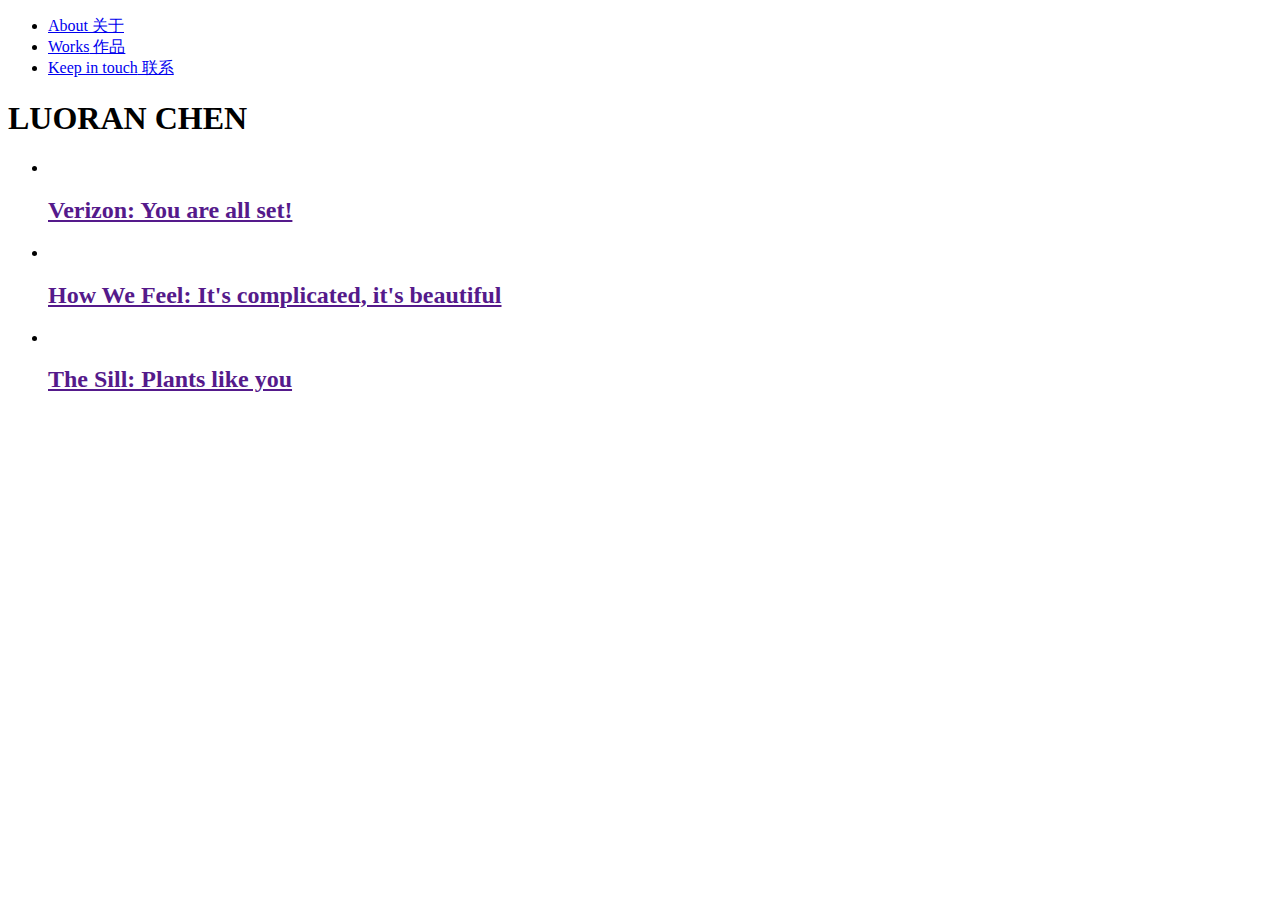
==== index.html @ a1b248a5 "Add files via upload" ====
<!DOCTYPE html>
<html lang="en">
  <head>
    <meta charset="UTF-8" />
    <meta http-equiv="X-UA-Compatible" content="IE=edge" />
    <meta name="viewport" content="width=device-width, initial-scale=1.0" />
    <!-- PUT A TITLE IN HERE -->
    <title>Luoran Chen Portfolio</title>
    <!-- PUT A DESCRIPTION IN HERE -->
    <meta name="description" content="" />
    <!-- LINK TO ANY FRAMEWORK STYLES HERE-->
    <!-- LINK TO YOUR STYLES -->
    <link rel="stylesheet" href="styles/style.css" />
    <!-- LINK TO EXTERNAL JS LIBRARIES HERE -->
    <!-- LINK TO YOUR JS HERE. NOTE THE DEFER ATTRIBUTE. -->
    <script src="" defer></script>
  </head>
  <nav>
    <div class="hamburger">
        <div class="line1"></div>
        <div class="line2"></div>
        <div class="line3"></div>
    </div>
    <ul>
        <li><a href="generator.html">About<span class="Chinese"> 关于</span></a></li>
        <li><a href="resources.html">Works<span class="Chinese"> 作品</span></a></li>
        <li><a href="project.html">Keep in touch<span class="Chinese"> 联系</span></a></li>
    </ul>
  </nav>
  <header>
    <h1 class="logo">LUORAN CHEN</h1>
   </header>

  <body>
    <main>
        <div class="cardlist">
         <ul class="worklist">
            <li class="work">
                <a href="">
                <img class="cover" src="" alt="">
                <h2 class="cardh3">Verizon: You are all set!</h2>
                </a>
            </li>
            <li class="work">
                <a href="">
                <img class="cover" src="" alt="">
                <h2 class="cardh3">How We Feel: It's complicated, it's beautiful</h2>
                </a>
            </li>
            <li class="work">
                <a href="">
                <img class="cover" src="" alt="">
                <h2 class="cardh3">The Sill: Plants like you</h2>
                </a>
            </li>
         </ul>
        </div>
    </main>
  </body>
---- styles/style.css ----
style.css
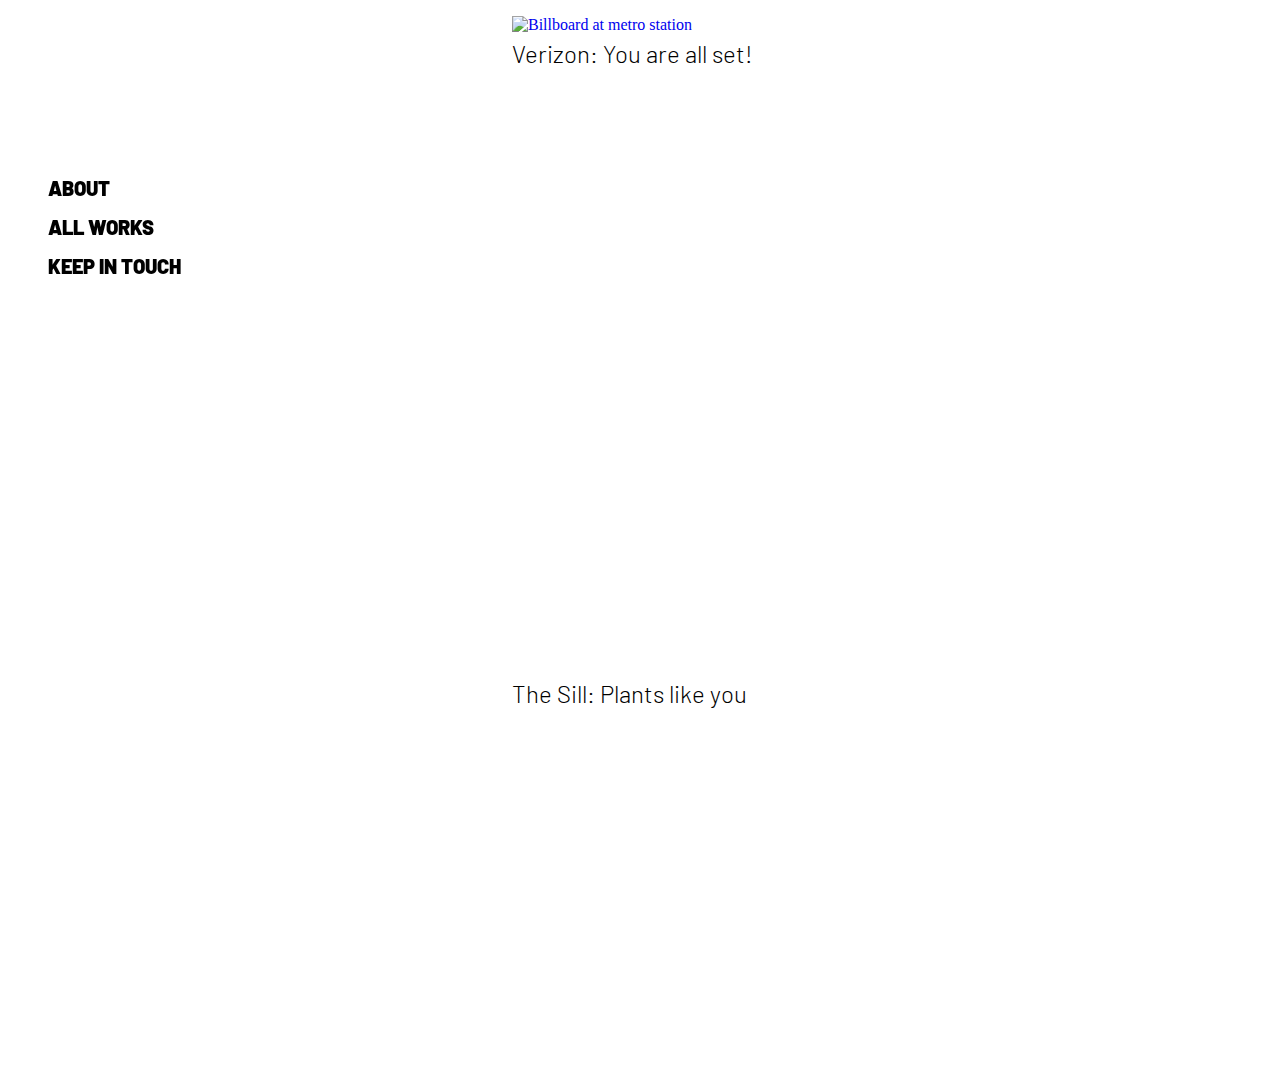
==== commit 8cefbc8c: "wip" ====
--- a/index.html
+++ b/index.html
@@ -6,6 +6,7 @@
     <meta name="viewport" content="width=device-width, initial-scale=1.0" />
     <!-- PUT A TITLE IN HERE -->
     <title>Luoran Chen Portfolio</title>
+    <link rel="icon" type="image/x-icon" href="/images/favcon.jpg">
     <!-- PUT A DESCRIPTION IN HERE -->
     <meta name="description" content="" />
     <!-- LINK TO ANY FRAMEWORK STYLES HERE-->
@@ -22,13 +23,13 @@
         <div class="line3"></div>
     </div>
     <ul>
-        <li><a href="generator.html">About<span class="Chinese"> 关于</span></a></li>
-        <li><a href="resources.html">Works<span class="Chinese"> 作品</span></a></li>
-        <li><a href="project.html">Keep in touch<span class="Chinese"> 联系</span></a></li>
+        <li class="nav"><a href="generator.html"  class="nav">About</a></li>
+        <li class="nav"><a href="resources.html"  class="nav">All Works</a></li>
+        <li class="nav"><a href="project.html"  class="nav">Keep in touch</a></li>
     </ul>
   </nav>
   <header>
-    <h1 class="logo">LUORAN CHEN</h1>
+
    </header>
 
   <body>
@@ -36,15 +37,9 @@
         <div class="cardlist">
          <ul class="worklist">
             <li class="work">
-                <a href="">
-                <img class="cover" src="" alt="">
+                <a href="Verizon.html">
+                <img class="cover" src="/images/verizon-ooh1.png" alt="Billboard at metro station">
                 <h2 class="cardh3">Verizon: You are all set!</h2>
-                </a>
-            </li>
-            <li class="work">
-                <a href="">
-                <img class="cover" src="" alt="">
-                <h2 class="cardh3">How We Feel: It's complicated, it's beautiful</h2>
                 </a>
             </li>
             <li class="work">
--- a/styles/style.css
+++ b/styles/style.css
@@ -1 +1,158 @@
-style.css
+
+
+@import url('https://fonts.googleapis.com/css2?family=Barlow:ital,wght@0,100;0,200;0,300;0,400;0,500;0,600;1,100;1,200&family=Roboto:ital,wght@0,100;0,300;0,400;0,500;0,700;0,900;1,100;1,300;1,400;1,500;1,700;1,900&display=swap');
+
+@import url('https://fonts.googleapis.com/css2?family=Noto+Sans+TC:wght@100;400&display=swap');
+
+
+*,
+*::before,
+*::after {
+  box-sizing: border-box;
+}
+
+:root{
+  --title-font-EN: 'Barlow', sans-serif;
+  --title-font-CN: 'Noto Sans TC', sans-serif;
+  --title-font-weight: 200;
+  --content-font:'Roboto', sans-serif;
+  --h1-weight:500;
+  --h1-size:30px;
+  --main-text-size:16px;
+  
+}  
+
+h1.logo{
+  font-family: var(--title-font-EN);
+  font-weight: 200;
+  font-size:25px;
+  padding-left: 2rem;
+  position: fixed;
+}
+p{
+    font-family: var(--title-font-EN);
+    font-size: 16px;
+    line-height: 1.5;
+    font-weight: 300;
+}
+
+h1{
+    font-family: var(--title-font-CN);
+    font-weight: var(--h1-weight);
+    margin-bottom: 0;
+    font-size: 40px;
+
+    font-weight: 300;
+}
+
+/*nav design*/
+nav{
+    position:fixed;
+    top: 10rem;
+}
+
+nav li{
+    display: flexbox;
+    margin-bottom: 15px;
+    
+}
+
+a{
+    text-decoration: none;
+}
+a.nav{
+    font-family: var(--title-font-EN);
+    font-size: 20px;
+    color: black;
+    box-shadow: inset 0 0 0 0 #000000;
+    font-weight:900;
+    transition: all 0.5s ease; 
+    text-transform: uppercase;
+
+}
+a.nav:hover{
+    box-shadow: inset 200px 0 0 0 #000000;
+    color: whitesmoke;
+
+
+}
+
+h2{
+    font-family: var(--title-font-EN);
+    font-weight: 300;
+    color: black;
+}
+
+/*card list style*/
+div.cardlist{
+    margin-left:auto;
+    width: 800px;
+
+
+}
+
+li{
+    list-style: none;
+    
+}
+
+ul.worklist{
+    display: flex;
+    flex-direction: column;
+    gap:15rem;
+}
+
+img.cover{
+    width: 100%;
+    object-fit: cover;
+    z-index: -1;
+}
+li.work{
+    height: 400px;
+}
+
+h2.cardh3{
+    margin-top: 5px;
+}
+
+/*campaign pages*/
+div.intro{
+    max-width: 800px;
+    margin-left: auto;
+    margin-right: auto;
+    margin-top: 30px;
+    margin-bottom: 50px;
+}
+
+div.intro h1{
+    text-align: center;
+}
+
+div.introtext{
+    margin-top: 5rem;
+    margin-left: auto;
+    margin-right: auto;
+}
+
+p.intro{
+    margin-top: 5px;
+    padding-top: 0;
+    font-family: var(--title-font-EN);
+    font-weight: 300;
+    font-style: italic;
+    font-weight: 300;
+    text-align: center;
+}
+
+h3.verizon{
+    font-family: var(--title-font-EN);
+
+}
+
+img.campaign{
+    max-width: 100%;
+    height: auto;
+    margin-left: auto;
+    margin-right: auto;
+
+}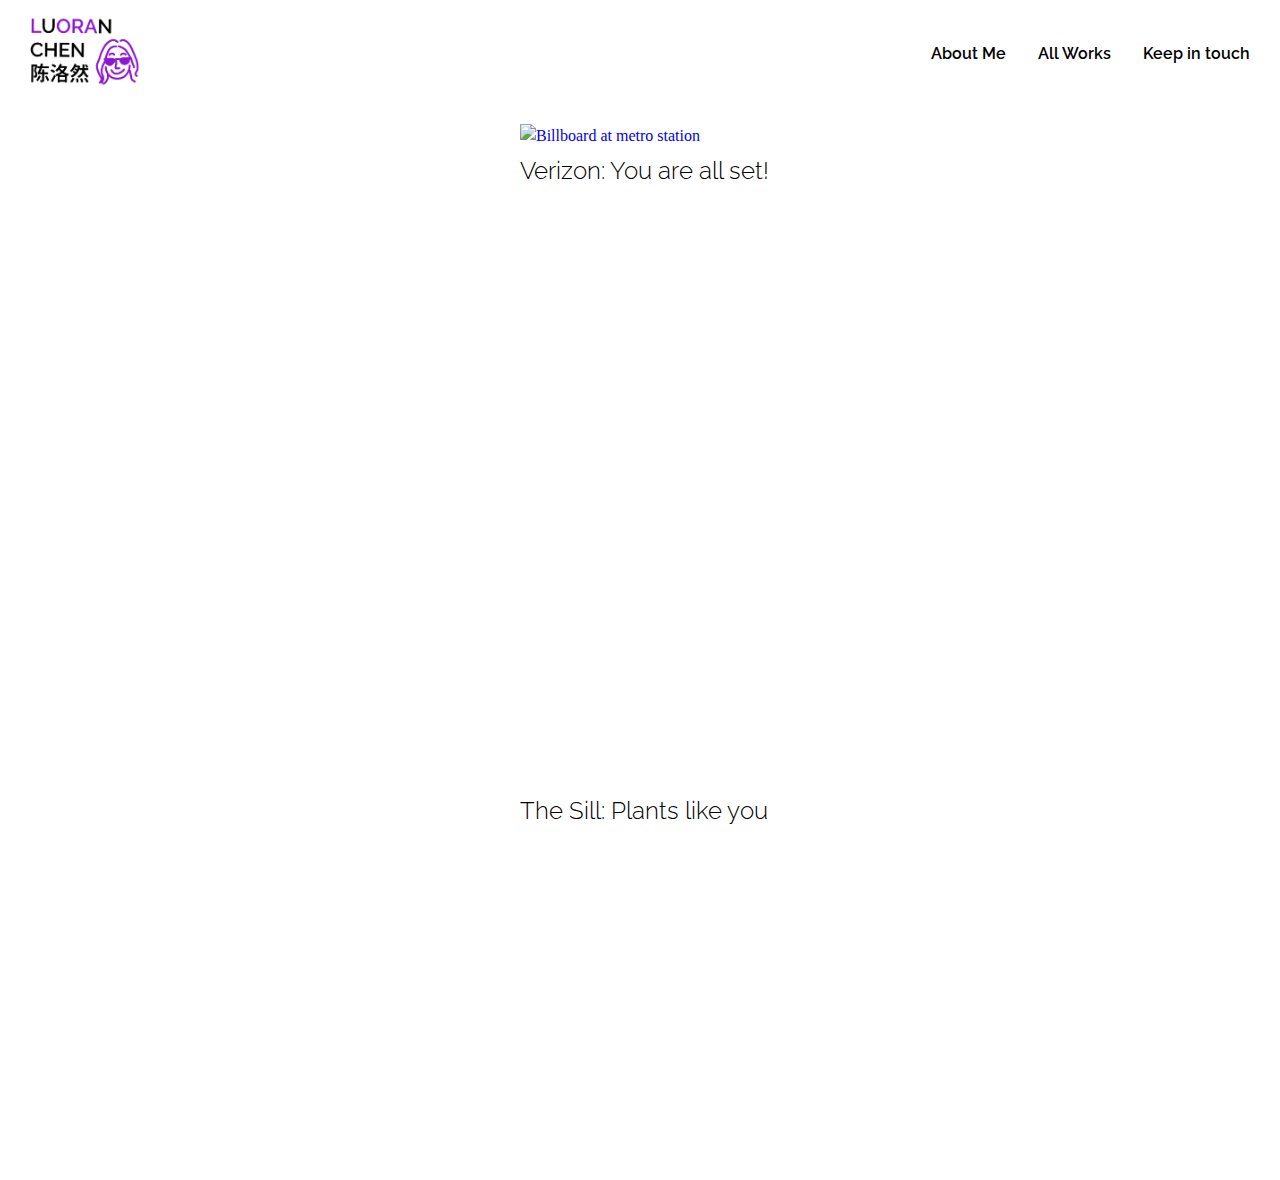
==== commit efc1710d: "1101 update" ====
--- a/index.html
+++ b/index.html
@@ -6,9 +6,9 @@
     <meta name="viewport" content="width=device-width, initial-scale=1.0" />
     <!-- PUT A TITLE IN HERE -->
     <title>Luoran Chen Portfolio</title>
-    <link rel="icon" type="image/x-icon" href="/images/favcon.jpg">
+    <link rel="icon" type="image/x-icon" href="/images/logo-02.png">
     <!-- PUT A DESCRIPTION IN HERE -->
-    <meta name="description" content="" />
+    <meta name="description" content="Aspiring Art Director" />
     <!-- LINK TO ANY FRAMEWORK STYLES HERE-->
     <!-- LINK TO YOUR STYLES -->
     <link rel="stylesheet" href="styles/style.css" />
@@ -17,15 +17,21 @@
     <script src="" defer></script>
   </head>
   <nav>
+
+    <div class="navicon">
+        <img class="nav" src="/images/logo-04.png" alt="logo of the website">
+    </div>
+
     <div class="hamburger">
-        <div class="line1"></div>
-        <div class="line2"></div>
-        <div class="line3"></div>
+      <div class="line1"></div>
+      <div class="line2"></div>
+      <div class="line3"></div>
     </div>
+
     <ul>
-        <li class="nav"><a href="generator.html"  class="nav">About</a></li>
-        <li class="nav"><a href="resources.html"  class="nav">All Works</a></li>
-        <li class="nav"><a href="project.html"  class="nav">Keep in touch</a></li>
+        <li class="nav"><a href="about.html"  class="nav">About Me</a></li>
+        <li class="nav"><a href="allworks.html"  class="nav">All Works</a></li>
+        <li class="nav"><a href="contact.html"  class="nav">Keep in touch</a></li>
     </ul>
   </nav>
   <header>
@@ -37,7 +43,7 @@
         <div class="cardlist">
          <ul class="worklist">
             <li class="work">
-                <a href="Verizon.html">
+                <a href="verizon.html">
                 <img class="cover" src="/images/verizon-ooh1.png" alt="Billboard at metro station">
                 <h2 class="cardh3">Verizon: You are all set!</h2>
                 </a>
--- a/styles/style.css
+++ b/styles/style.css
@@ -1,8 +1,9 @@
 
 
 @import url('https://fonts.googleapis.com/css2?family=Barlow:ital,wght@0,100;0,200;0,300;0,400;0,500;0,600;1,100;1,200&family=Roboto:ital,wght@0,100;0,300;0,400;0,500;0,700;0,900;1,100;1,300;1,400;1,500;1,700;1,900&display=swap');
-
+@import url('https://fonts.googleapis.com/css2?family=Raleway:ital,wght@0,100;0,200;0,300;0,400;0,500;0,600;0,700;0,800;0,900;1,100;1,200;1,300;1,400;1,500;1,600;1,800;1,900&display=swap');
 @import url('https://fonts.googleapis.com/css2?family=Noto+Sans+TC:wght@100;400&display=swap');
+@import url('https://fonts.googleapis.com/css2?family=Playpen+Sans:wght@100;200;300;400;500;600;700;800&display=swap');
 
 
 *,
@@ -12,23 +13,24 @@
 }
 
 :root{
-  --title-font-EN: 'Barlow', sans-serif;
+  --title-font-EN: 'Raleway', sans-serif;
   --title-font-CN: 'Noto Sans TC', sans-serif;
   --title-font-weight: 200;
   --content-font:'Roboto', sans-serif;
   --h1-weight:500;
   --h1-size:30px;
+  --second-color: #8d16d3;
   --main-text-size:16px;
   
 }  
 
-h1.logo{
-  font-family: var(--title-font-EN);
-  font-weight: 200;
-  font-size:25px;
-  padding-left: 2rem;
-  position: fixed;
-}
+
+body {
+    line-height: 1.5;
+    margin:0;
+
+}
+
 p{
     font-family: var(--title-font-EN);
     font-size: 16px;
@@ -41,54 +43,141 @@
     font-weight: var(--h1-weight);
     margin-bottom: 0;
     font-size: 40px;
-
     font-weight: 300;
 }
 
 /*nav design*/
 nav{
-    position:fixed;
-    top: 10rem;
-}
-
-nav li{
-    display: flexbox;
-    margin-bottom: 15px;
-    
+    padding: 15px 30px;
+    position: sticky;
+    top: 0;
+    width: 100%;
+    display:flex;
+    margin-top: 0;
+    justify-content: space-between;
+    align-items: center;
+    background-color: white;
+}
+
+nav ul{
+    display: flex;
+    padding-left: 10px;
+    align-items: center;
+    margin:0;
+    /*margin-left: 30px;*/
+
+}
+
+li.nav{
+    margin-right: 2rem;
+    list-style: none;
+
+}
+
+li.nav:last-child{
+    margin-right: 0;
+
+}
+
+
+img.nav{
+    width: 110px;
+
+}
+
+
+.hamburger div{
+    width: 30px;
+    background-color: #000000;
+    height:3px;
+    margin: 5px;
+
+}
+.hamburger{
+    display: none;
 }
 
 a{
     text-decoration: none;
 }
+
 a.nav{
-    font-family: var(--title-font-EN);
-    font-size: 20px;
+    font-size: 16px;
     color: black;
-    box-shadow: inset 0 0 0 0 #000000;
-    font-weight:900;
+    box-shadow: inset 0 0 0 0 var(--second-color);
+    font-weight:600;
     transition: all 0.5s ease; 
-    text-transform: uppercase;
-
+    /*text-transform: uppercase;*/
+    font-family: var(--title-font-EN);
+    white-space: nowrap;
 }
 a.nav:hover{
-    box-shadow: inset 200px 0 0 0 #000000;
+    box-shadow: inset 500px 0 0 0 var(--second-color);
     color: whitesmoke;
 
-
-}
-
-h2{
-    font-family: var(--title-font-EN);
-    font-weight: 300;
-    color: black;
-}
+}
+
+@media screen and (max-width: 700px) {
+    img.nav{
+        max-width: 100px;
+    
+    }
+
+    .hamburger{
+      display: block;
+      cursor: pointer;
+    }
+
+    nav{
+        justify-content: space-between;
+    }
+  
+    nav ul{
+      display:none;
+      flex-direction: column;
+      position: absolute;
+      top: 100px;
+      left: 0;
+      width: 100%;
+      background-color: black;
+      padding: 1rem;
+      text-align: center;
+    }
+
+    a.nav{
+        color:white;
+        transition: none;
+        box-shadow: none;
+    }
+    a.nav:hover{
+        box-shadow: none;
+
+        color: var(--second-color);
+    
+    }
+
+
+
+    nav ul.show{
+      display:flex;
+    }
+
+  
+  }
+
+
 
 /*card list style*/
 div.cardlist{
     margin-left:auto;
     width: 800px;
 
-
+}
+
+h2{
+    font-family: var(--title-font-EN);
+    font-weight: 300;
+    color: black;
 }
 
 li{
@@ -115,9 +204,14 @@
     margin-top: 5px;
 }
 
+
 /*campaign pages*/
+article{
+    padding: 30px;
+}
+
 div.intro{
-    max-width: 800px;
+    max-width: 700px;
     margin-left: auto;
     margin-right: auto;
     margin-top: 30px;
@@ -126,21 +220,25 @@
 
 div.intro h1{
     text-align: center;
+    font-weight: 700;
 }
 
 div.introtext{
-    margin-top: 5rem;
+    margin-top: 30px;
     margin-left: auto;
     margin-right: auto;
-}
-
+    text-align: center;
+}
+
+
+div.introtext p{
+    font-weight: 400;
+}
 p.intro{
-    margin-top: 5px;
     padding-top: 0;
     font-family: var(--title-font-EN);
     font-weight: 300;
     font-style: italic;
-    font-weight: 300;
     text-align: center;
 }
 
@@ -149,10 +247,50 @@
 
 }
 
-img.campaign{
+div.image{
+    display: flex;
+    flex-wrap: wrap;
+    justify-content: center;
+    align-items: center;
+}
+
+img.campaign {
+    max-width: 70%;
+    margin: 10px;
+   
+}
+
+/*
+figure {
+    display: inline-block;
+    max-width:70%;
+}
+
+figure img.campaign {
     max-width: 100%;
+    margin-right: auto;
+    margin-left: auto;
     height: auto;
-    margin-left: auto;
-    margin-right: auto;
-
-}+    margin: 0;
+}
+
+
+*/
+
+p.caption{
+    font-size: 16px;
+    max-width: 600px;
+    text-align: center;
+    margin: 0;
+    color: gray;
+}
+span.caption{
+    font-weight: 800;
+}
+
+@media screen and (max-width: 800px) {
+    img.campaign{
+        max-width: 100%;
+    }
+
+}
